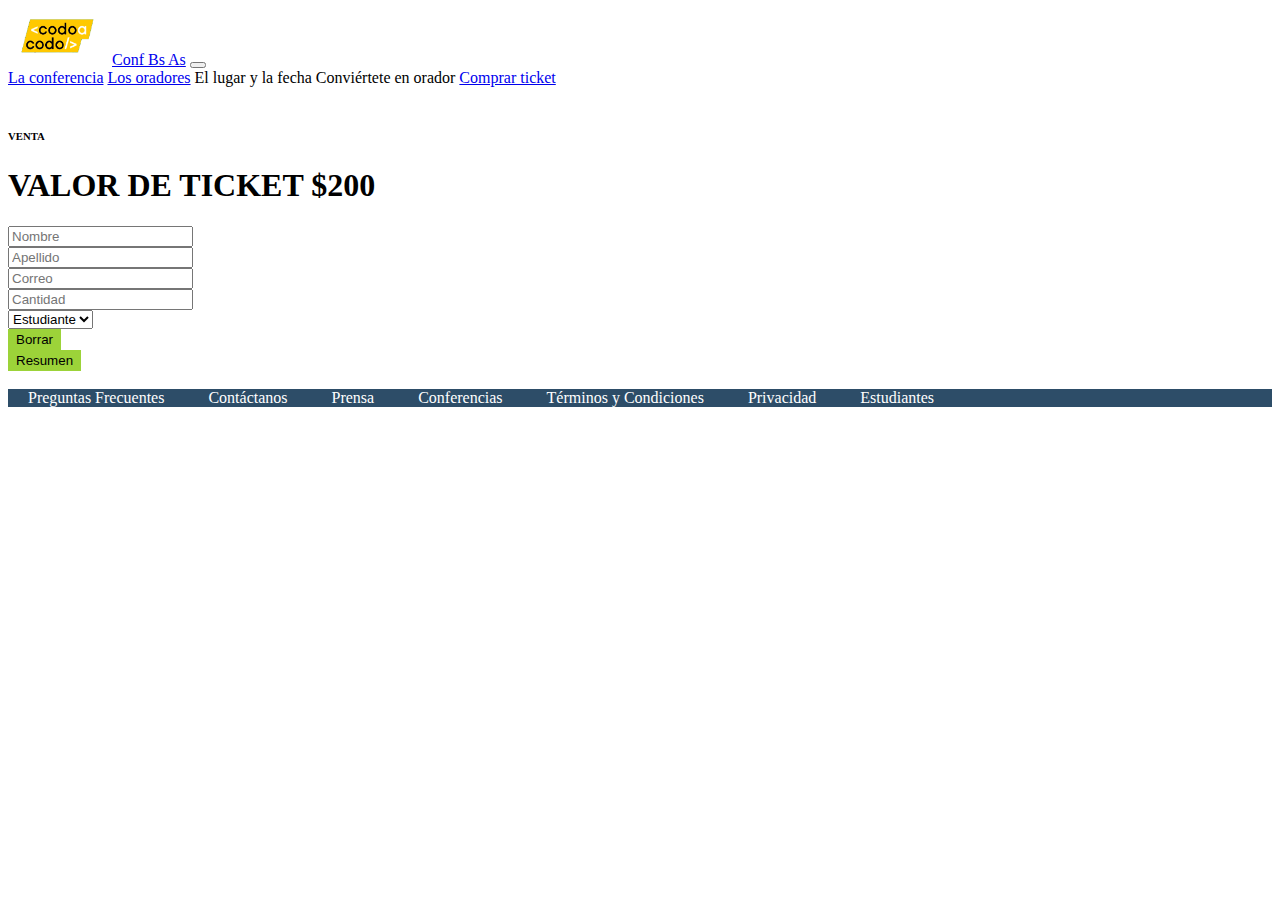
==== tickets.html @ 25fdffc0 "[ADD] Se sube pagina tickets v1" ====
<!DOCTYPE html>
<html lang="en">
<head>
    <meta charset="UTF-8">
    <meta http-equiv="X-UA-Compatible" content="IE=edge">
    <meta name="viewport" content="width=device-width, initial-scale=1.0">
    <title>Tickets</title><link href="https://cdn.jsdelivr.net/npm/bootstrap@5.1.1/dist/css/bootstrap.min.css" rel="stylesheet" integrity="sha384-F3w7mX95PdgyTmZZMECAngseQB83DfGTowi0iMjiWaeVhAn4FJkqJByhZMI3AhiU" crossorigin="anonymous">
    <link rel="stylesheet" href="public/css/main.css">
</head>
<body class="container">

  <!------------------------------------------------- Comienzo Header ------------------------------------------------------------------------>
  <header class="congrid">
    <nav class="navbar navbar-expand-lg navbar-dark bg-dark">
      <div class="container">
        <a class="navbar-brand" href="#"><img src="public/images/codoacodo.png" alt="" width="100px" /></a>
        <a class="navbar-brand" href="#">Conf Bs As</a>
        <button class="navbar-toggler" type="button" data-bs-toggle="collapse" data-bs-target="#navbarNavAltMarkup" aria-controls="navbarNavAltMarkup" aria-expanded="false" aria-label="Toggle navigation">
          <span class="navbar-toggler-icon"></span>
        </button>
        <div class="collapse navbar-collapse justify-content-end" id="navbarNavAltMarkup">
          <div class="navbar-nav">
            <a class="nav-link active" href="#">La conferencia</a>
            <a class="nav-link " href="#">Los oradores</a>
            <a class="nav-link ">El lugar y la fecha</a>
            <a class="nav-link ">Conviértete en orador</a>
            <a class="nav-link active text-success" href="#">Comprar ticket</a>
          </div>
        </div>
      </div>
    </nav>  
 
  </header> 
  <!--------------------------------------------------- Fin Header ------------------------------------------------------------------------>
  
  <!--------------------------------------------------- Inicio Main ----------------------------------------------------------------------->
  <main class="container">
    
    
    
    
    <div class="container">
      <br>
      <div class="row justify-content-md-center">
        <div class="col-md-auto">
          <form>
            <div class="row  d-flex flex-column align-items-center  ">
              <h6 class=" mb-0 col-8  col-sm-12 d-flex justify-content-center text-center">VENTA</h6>
              <h1 class=" mb-0 col-8 col-sm-12    d-flex  justify-content-center">VALOR DE TICKET $200</h1>
              
            </div>
            
            <div class="row gx-1 gy-2">
                <div class="col-sm-12 col-md-6 ">
                    <input type="text" class="form-control" placeholder="Nombre" aria-label="First name">
                </div>
                <div class=" col-sm-12 col-md-6">
                    <input type="text" class="form-control" placeholder="Apellido" aria-label="Last name">
                </div>    
            </div>

            <div class="row gx-1 gy-2"></div>
                <input type="text" class="form-control" placeholder="Correo" aria-label="Correo">
            


            <div class="row gx-1 gy-2">
                <div class="col-sm-12 col-md-6 ">
                    <input type="text" class="form-control" placeholder="Cantidad" aria-label="Cantidad">
                </div>
                <div class="col-sm-12 col-md-6 ">
                <select class="form-select" aria-label="Default select example">
                    <option value="1">Estudiante</option>
                    <option value="2">Trainee</option>
                    <option value="3">Junior</option>
                </select>
            </div>
            </div>


            <div class="row gx-1 gy-2">
                <div class="col-sm-12 col-md-6 ">
                    <button class="btn btn-success" type="button">Borrar</button>    
                </div>
                <div class=" col-sm-12 col-md-6">
                    <button class="btn btn-success" type="button">Resumen</button>   
                </div>    
            </div>

            
            </div>
            


        </div>


          </form>
        </div>
      </div>
    </div>
  </main>
<!--------------------------------------------------- Fin Main ----------------------------------------------------------------------------->

<!--------------------------------------------------- Inicio Footer -------------------------------------------------------------------------->
  <footer id="footer">
    <div class="container" id="footer">
      <br>
      <nav class="navbar navbar-light">
        <div class="container-fluid">
          <span class="navbar-text" id="nav">
            Preguntas Frecuentes
          </span>
          <span class="navbar-text" id="nav">
            Contáctanos
          </span>
          <span class="navbar-text" id="nav">
            Prensa
          </span>
          <span class="navbar-text" id="nav">
            Conferencias
          </span>
          <span class="navbar-text" id="nav">
            Términos y Condiciones
          </span>
          <span class="navbar-text" id="nav">
            Privacidad
          </span>
          <span class="navbar-text" id="nav">
            Estudiantes
          </span>
        </div>
      </nav>
    </div>
  </footer>
<!--------------------------------------------------- Fin Footer -------------------------------------------------------------------------->
  
<script src="https://cdn.jsdelivr.net/npm/bootstrap@5.1.1/dist/js/bootstrap.bundle.min.js" integrity="sha384-/bQdsTh/da6pkI1MST/rWKFNjaCP5gBSY4sEBT38Q/9RBh9AH40zEOg7Hlq2THRZ" crossorigin="anonymous"></script>
</body>
</html>
---- public/css/main.css ----
.btn-success{
  background-color:  rgb(156, 211, 57);
  border-color: transparent;
}

  #texto {
    color: rgb(138, 136, 136);
  }

  
  .navbar-light{
    background-color: rgb(45, 77, 104);
  }

  #nav {
    max-width: 9em;
    color: white;
    text-decoration: white;
    padding: 20px;
  }

  #comprar{
    background-color:  rgb(56, 175, 63);
    border-color: transparent;
  }

  #fotoPrincipal{
    background-image: linear-gradient(rgba(0, 0, 0, 0.5),rgba(0, 0, 0, 0.5)),url(../images/ba1.jpg);
    text-align: right;
    height: 65rem;
    padding: 60px;
  }

  .charla {
    border-bottom:1px dotted #9999CC;
    text-decoration:none;
  }
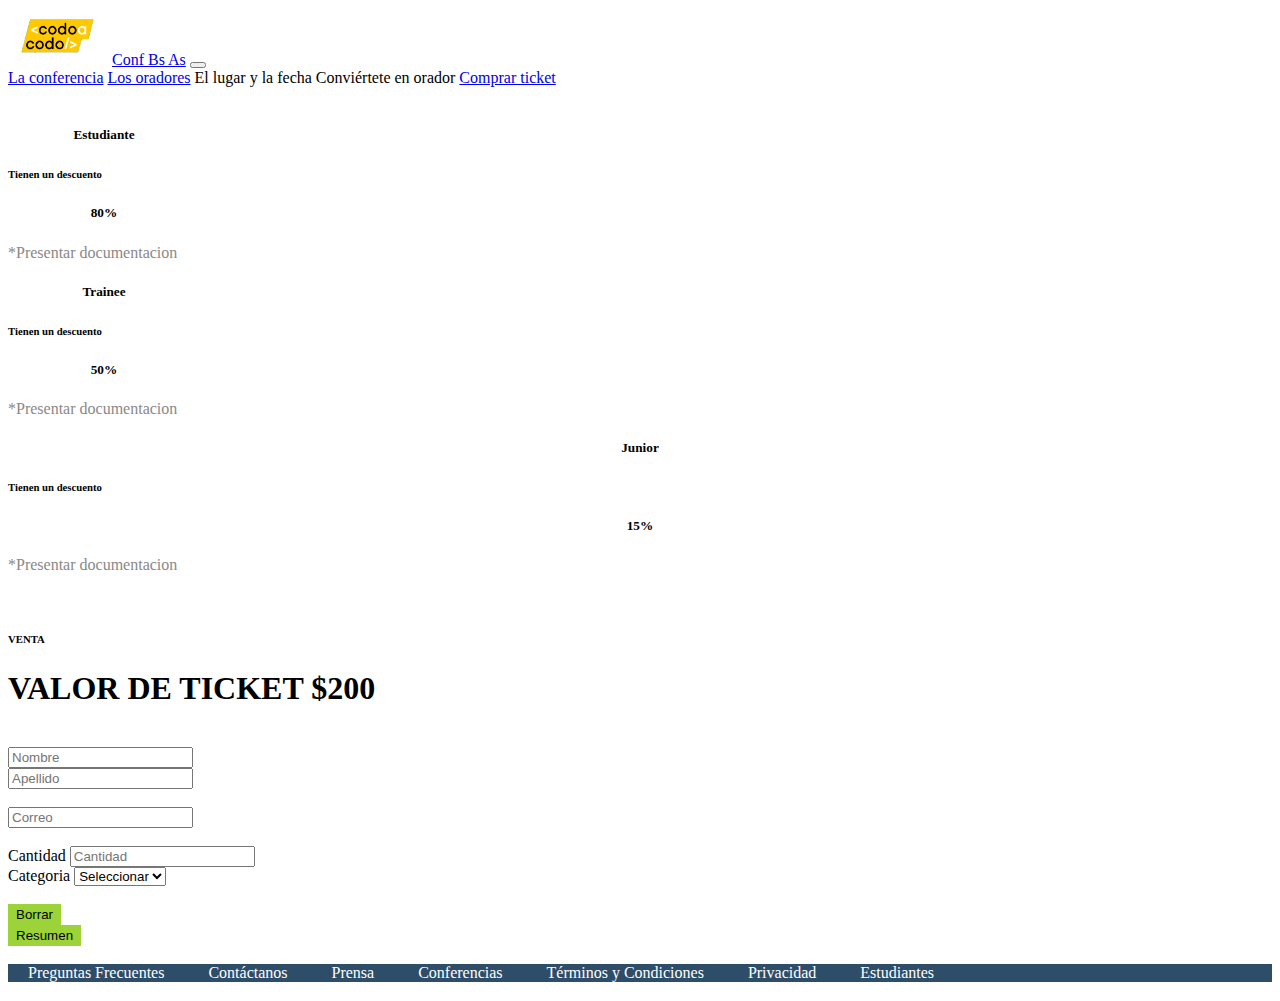
==== commit 1f24c6a1: "[ADD] Se agrega logica js para compra de tickets" ====
--- a/tickets.html
+++ b/tickets.html
@@ -5,7 +5,7 @@
     <meta http-equiv="X-UA-Compatible" content="IE=edge">
     <meta name="viewport" content="width=device-width, initial-scale=1.0">
     <title>Tickets</title><link href="https://cdn.jsdelivr.net/npm/bootstrap@5.1.1/dist/css/bootstrap.min.css" rel="stylesheet" integrity="sha384-F3w7mX95PdgyTmZZMECAngseQB83DfGTowi0iMjiWaeVhAn4FJkqJByhZMI3AhiU" crossorigin="anonymous">
-    <link rel="stylesheet" href="public/css/main.css">
+    <link rel="stylesheet" href="public/css/tickets.css">
 </head>
 <body class="container">
 
@@ -36,20 +36,60 @@
   <!--------------------------------------------------- Inicio Main ----------------------------------------------------------------------->
   <main class="container">
     
-    
-    
-    
     <div class="container">
       <br>
       <div class="row justify-content-md-center">
+
         <div class="col-md-auto">
+
+          <div class="container">
+            <div class="row">
+              <div class="col-sm">
+                <div class="card" style="width: 12rem;" id="estu">
+                  <div class="card-body">
+                    <h5 class="card-title">Estudiante</h5>
+                    <h6 class="card-subtitle mb-2 text-muted">Tienen un descuento</h6>
+                    <h5 class="card-title">80%</h5>
+                    <p class="card-text" id="aclara">*Presentar documentacion</p>
+                  </div>
+                </div>
+              </div>
+              <div class="col-sm">
+                <div class="card" style="width: 12rem;" id="trai">
+                  <div class="card-body">
+                    <h5 class="card-title">Trainee</h5>
+                    <h6 class="card-subtitle mb-2 text-muted">Tienen un descuento</h6>
+                    <h5 class="card-title">50%</h5>
+                    <p class="card-text" id="aclara">*Presentar documentacion</p>
+                  </div>
+                </div>
+              </div>
+              <div class="col-sm">
+                <div class="card" style="width: 12  rem;" id="juni">
+                  <div class="card-body">
+                    <h5 class="card-title">Junior</h5>
+                    <h6 class="card-subtitle mb-2 text-muted">Tienen un descuento</h6>
+                    <h5 class="card-title">15%</h5>
+                    <p class="card-text" id="aclara">*Presentar documentacion</p>
+                  </div>
+                </div>
+              </div>
+            </div>
+          </div>
+          
+
+
+
           <form>
+            <br>
             <div class="row  d-flex flex-column align-items-center  ">
               <h6 class=" mb-0 col-8  col-sm-12 d-flex justify-content-center text-center">VENTA</h6>
               <h1 class=" mb-0 col-8 col-sm-12    d-flex  justify-content-center">VALOR DE TICKET $200</h1>
               
             </div>
             
+            <br>
+
             <div class="row gx-1 gy-2">
                 <div class="col-sm-12 col-md-6 ">
                     <input type="text" class="form-control" placeholder="Nombre" aria-label="First name">
@@ -58,33 +98,37 @@
                     <input type="text" class="form-control" placeholder="Apellido" aria-label="Last name">
                 </div>    
             </div>
+            <br>  
 
-            <div class="row gx-1 gy-2"></div>
+            <div class="row gx-1 gy-2">
                 <input type="text" class="form-control" placeholder="Correo" aria-label="Correo">
             
-
-
+              </div>
+              <br>
             <div class="row gx-1 gy-2">
                 <div class="col-sm-12 col-md-6 ">
-                    <input type="text" class="form-control" placeholder="Cantidad" aria-label="Cantidad">
+                  <label for="formGroupExampleInput">Cantidad</label>
+                    <input type="number" min="1" pattern="^[0-9]+" class="form-control" placeholder="Cantidad" aria-label="Cantidad" id="cant">
                 </div>
                 <div class="col-sm-12 col-md-6 ">
-                <select class="form-select" aria-label="Default select example">
-                    <option value="1">Estudiante</option>
-                    <option value="2">Trainee</option>
-                    <option value="3">Junior</option>
+                  <label for="formGroupExampleInput">Categoria</label>
+                <select class="form-select" aria-label="Default select example" id="catego">
+                    <option value="1">Seleccionar</option>
+                    <option value="2">Estudiante</option>
+                    <option value="3">Trainee</option>
+                    <option value="4">Junior</option>
                 </select>
             </div>
             </div>
-
-
+            <br>
+            <div id="result"></div>
             <div class="row gx-1 gy-2">
-                <div class="col-sm-12 col-md-6 ">
-                    <button class="btn btn-success" type="button">Borrar</button>    
-                </div>
-                <div class=" col-sm-12 col-md-6">
-                    <button class="btn btn-success" type="button">Resumen</button>   
-                </div>    
+                <div class="col-sm-12 col-md-6 ">    
+                    <button class="btn btn-success" type="button" id="clear">Borrar</button>    
+                 </div>   
+                 <div class=" col-sm-12 col-md-6">   
+                    <button class="btn btn-success" type="button" id="calculate">Resumen</button>   
+                 </div>    
             </div>
 
             
@@ -92,10 +136,11 @@
             
 
 
-        </div>
+        
 
 
           </form>
+          </div>
         </div>
       </div>
     </div>
@@ -136,5 +181,6 @@
 <!--------------------------------------------------- Fin Footer -------------------------------------------------------------------------->
   
 <script src="https://cdn.jsdelivr.net/npm/bootstrap@5.1.1/dist/js/bootstrap.bundle.min.js" integrity="sha384-/bQdsTh/da6pkI1MST/rWKFNjaCP5gBSY4sEBT38Q/9RBh9AH40zEOg7Hlq2THRZ" crossorigin="anonymous"></script>
+<script src="compra.js"></script> 
 </body>
 </html>--- a/public/css/tickets.css
+++ b/public/css/tickets.css
@@ -0,0 +1,63 @@
+
+.btn-success{
+    background-color:  rgb(156, 211, 57);
+    border-color: transparent;
+  }
+  
+    #texto {
+      color: rgb(138, 136, 136);
+    }
+  
+    
+    .navbar-light{
+      background-color: rgb(45, 77, 104);
+    }
+  
+    #nav {
+      max-width: 9em;
+      color: white;
+      text-decoration: white;
+      padding: 20px;
+    }
+  
+    #comprar{
+      background-color:  rgb(56, 175, 63);
+      border-color: transparent;
+    }
+  
+    #fotoPrincipal{
+      background-image: linear-gradient(rgba(0, 0, 0, 0.5),rgba(0, 0, 0, 0.5)),url(../images/ba1.jpg);
+      text-align: right;
+      height: 65rem;
+      padding: 60px;
+    }
+  
+    .charla {
+      border-bottom:1px dotted #9999CC;
+      text-decoration:none;
+    }
+
+    .col-sm{
+        padding-left: 0px;
+        padding-right: 0px;
+    }
+
+    #estu{
+        border-color: blue;
+    }
+
+    #trai{
+        border-color: cornflowerblue;
+    }
+
+    #juni{
+        border-color: rgb(245, 178, 9);
+    }
+
+    .card-title{
+        text-align: center;
+    }
+
+    #aclara{
+        color:rgb(138, 136, 136);
+    }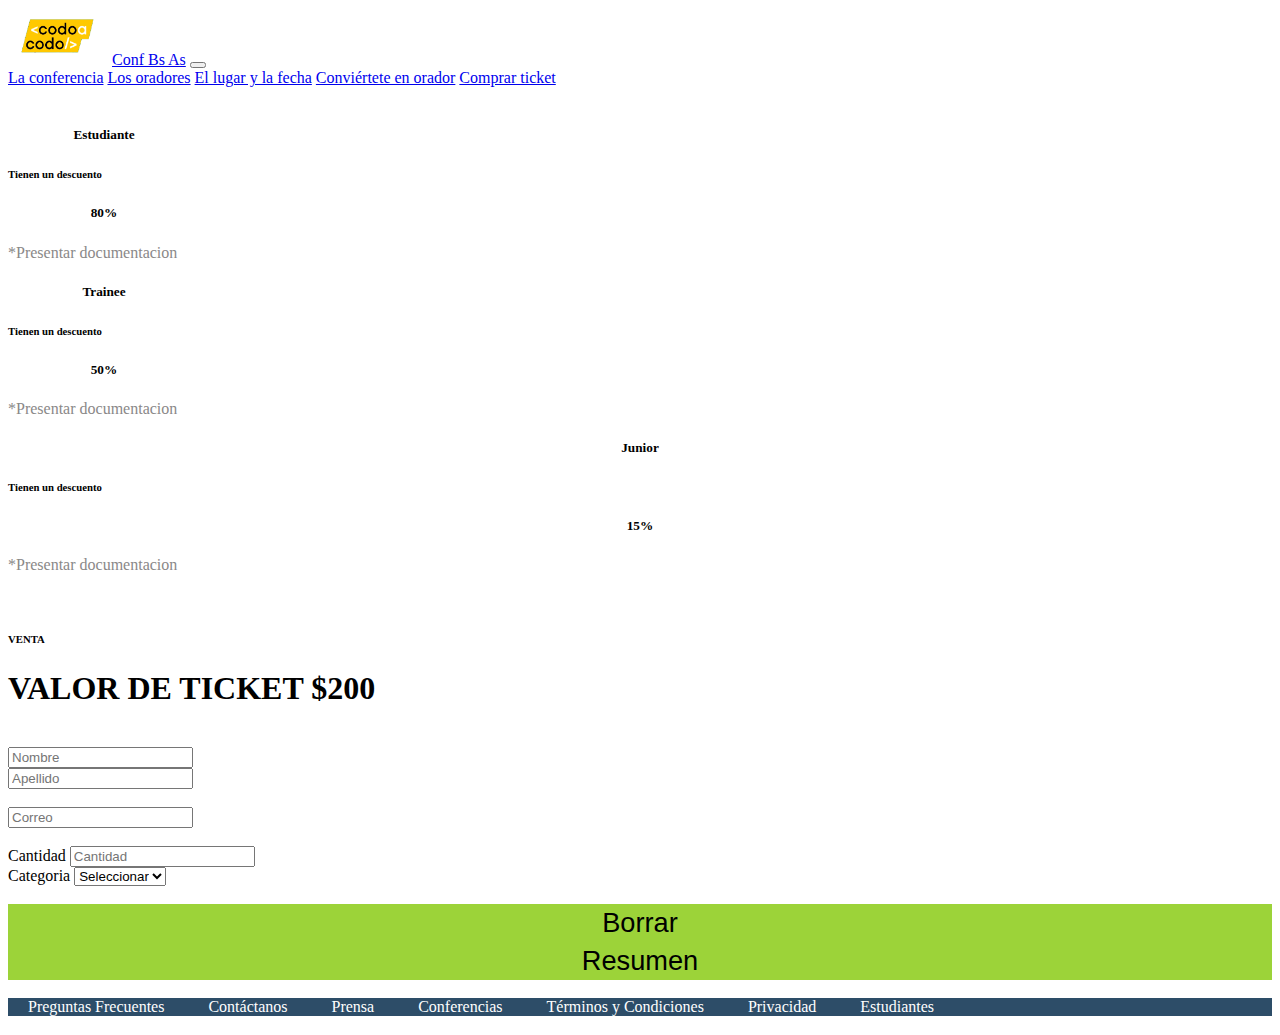
==== commit 311e7df0: "[UPD] Se modificaron botones y links a index" ====
--- a/tickets.html
+++ b/tickets.html
@@ -20,10 +20,10 @@
         </button>
         <div class="collapse navbar-collapse justify-content-end" id="navbarNavAltMarkup">
           <div class="navbar-nav">
-            <a class="nav-link active" href="#">La conferencia</a>
-            <a class="nav-link " href="#">Los oradores</a>
-            <a class="nav-link ">El lugar y la fecha</a>
-            <a class="nav-link ">Conviértete en orador</a>
+            <a class="nav-link active" href="index.html">La conferencia</a>
+            <a class="nav-link " href="index.html">Los oradores</a>
+            <a class="nav-link " href="index.html">El lugar y la fecha</a>
+            <a class="nav-link " href="index.html">Conviértete en orador</a>
             <a class="nav-link active text-success" href="#">Comprar ticket</a>
           </div>
         </div>
@@ -123,10 +123,10 @@
             <br>
             <div id="result"></div>
             <div class="row gx-1 gy-2">
-                <div class="col-sm-12 col-md-6 ">    
+                <div class="col-md-6 ">    
                     <button class="btn btn-success" type="button" id="clear">Borrar</button>    
                  </div>   
-                 <div class=" col-sm-12 col-md-6">   
+                 <div class="col-md-6">   
                     <button class="btn btn-success" type="button" id="calculate">Resumen</button>   
                  </div>    
             </div>
--- a/public/css/tickets.css
+++ b/public/css/tickets.css
@@ -60,4 +60,10 @@
 
     #aclara{
         color:rgb(138, 136, 136);
-    }+    }
+
+    
+  form button{
+    width: 100%;
+    font-size: 1.7em;
+    }   